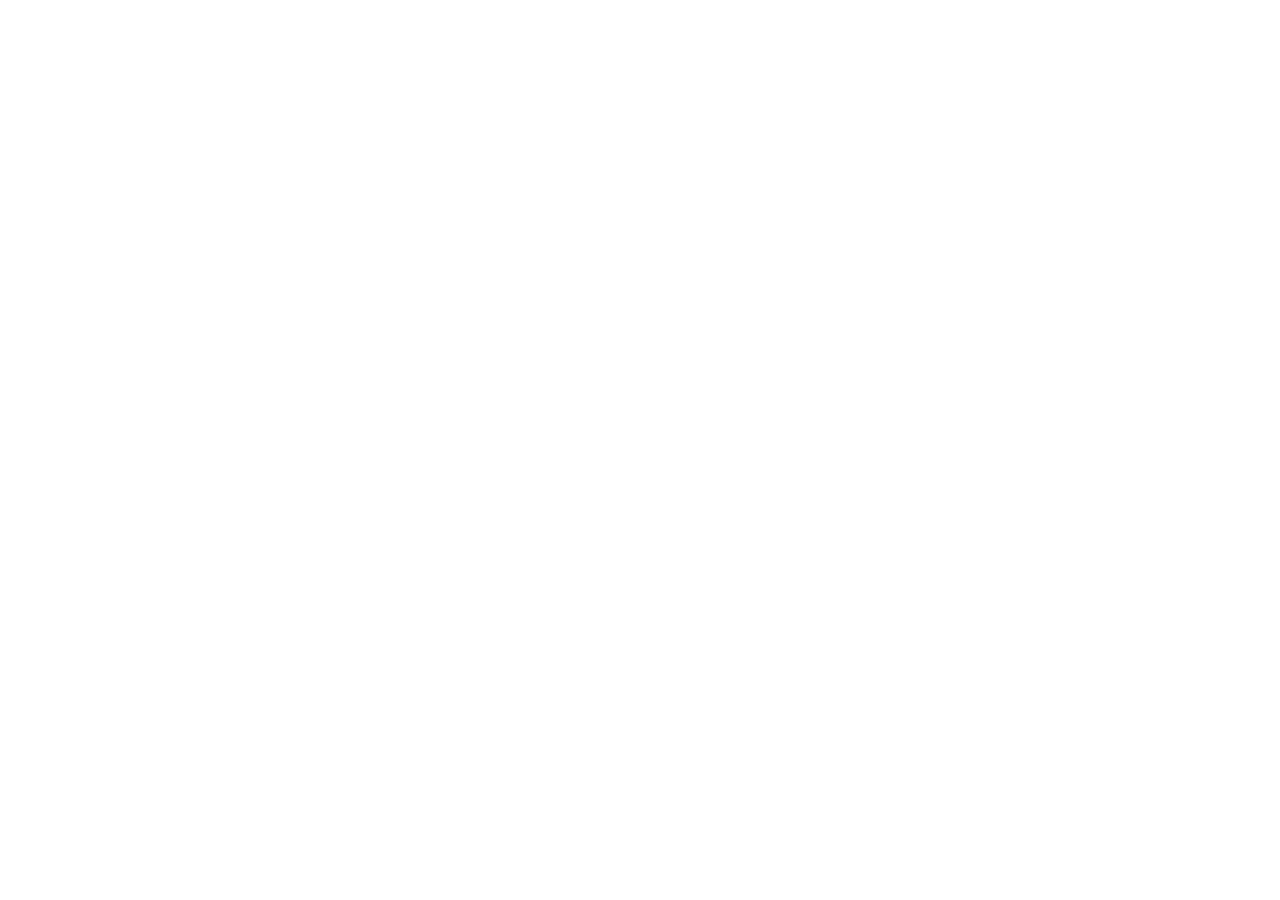
==== areaPractica.html @ 5890fb45 "Creación del archivo areaPractica.html" ====
<!DOCTYPE html>
<html lang="en">
<head>
    <meta charset="UTF-8">
    <meta name="viewport" content="width=device-width, initial-scale=1.0">
    <title>Área de Práctica</title>
    <link rel="stylesheet" href="style.css">
</head>
<body>
    
</body>
</html>
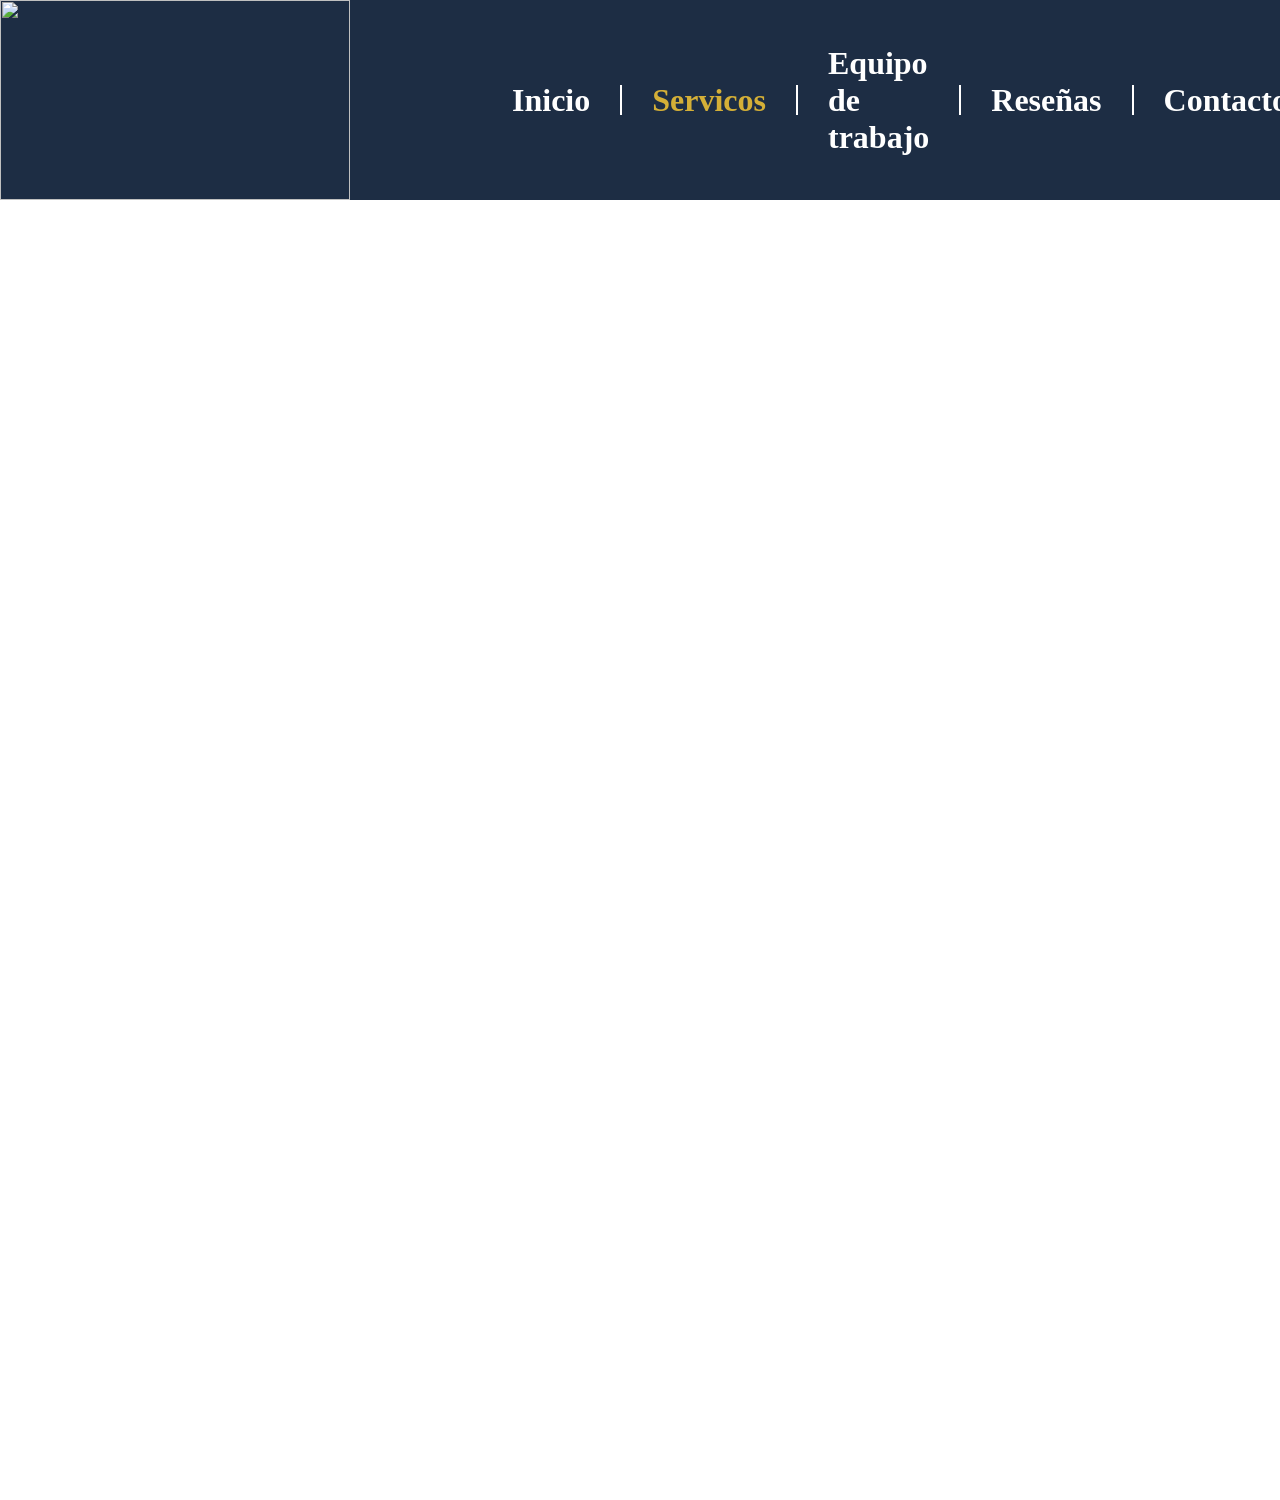
==== commit 9a638eb0: "Modificación del archivo areaPractica.html y creación de carpeta imagen" ====
--- a/areaPractica.html
+++ b/areaPractica.html
@@ -1,12 +1,57 @@
 <!DOCTYPE html>
 <html lang="en">
+
 <head>
     <meta charset="UTF-8">
     <meta name="viewport" content="width=device-width, initial-scale=1.0">
     <title>Área de Práctica</title>
     <link rel="stylesheet" href="style.css">
 </head>
+
 <body>
-    
+    <div id="columnaPrincipal">
+
+        <div class="columna1">
+            <div class="columna1-1">
+                <img src="/img-logoPrincipal.png" alt="">
+            </div>
+
+            <div class="columna1-2">
+                <h1>Inicio</h1>
+                <div class="separador"></div>
+                <h1 style="color: #D4AF37;">Servicos</h1>
+                <div class="separador"></div>
+                <h1>Equipo de trabajo</h1>
+                <div class="separador"></div>
+                <h1>Reseñas</h1>
+                <div class="separador"></div>
+                <h1>Contactos</h1>
+            </div>
+
+        </div>
+
+        <div class="columna2">
+            <div class="">
+                <h1></h1>
+                <p>Creemos en el Derecho como la herramienta fundamental para garantizar la equidad, la seguridad y el
+                    orden en nuestra sociedad. Nos dedicamos a proteger los intereses de nuestros clientes a través de
+                    una defensa sólida, ética y rigurosa.
+
+                    Cada caso es abordado con el más alto nivel de análisis jurídico, asegurando soluciones estratégicas
+                    tanto en la prevención de conflictos como en la representación ante los tribunales. Nuestro objetivo
+                    es brindar la tranquilidad y el respaldo legal que usted o su organización necesitan en cada etapa
+                    del proceso.</p>
+            </div>
+
+        </div>
+
+
+
+
+
+
+
+    </div>
 </body>
+
 </html>
--- a/style.css
+++ b/style.css
@@ -0,0 +1,62 @@
+* {
+    padding: 0;
+    margin: 0;
+    box-sizing: border-box;
+}
+
+.columna1 {
+    background-color: #1d2d44;
+    display: grid;
+    grid-template-columns: 40% 60%;
+    position: fixed;
+    width: 100%;
+}
+
+.columna1-1 {
+    display: flex;
+    flex-direction: row;
+    gap: 10px;
+    color: white;
+}
+
+.columna1-1 img {
+    height: 200px;
+    width: 350px;
+    
+}
+
+
+.columna1-2 {
+    display: flex;
+    flex-direction: row;
+    gap: 30px;
+    color: white;
+    align-items: center;
+}
+
+.columna1-2 h1{
+    cursor: pointer;
+}
+
+
+.separador {
+    width: 0;
+    border: 1px solid white;
+    height: 30px;
+}
+
+
+.columna2{
+    display:flex;
+    flex-wrap: column;
+    background-image: url(angelJusticia.jpg);
+    background-size: cover;
+    background-position: center;
+    width: auto;
+    height: 1500px;
+}
+
+.columna2 p{
+    color: white;
+
+}
